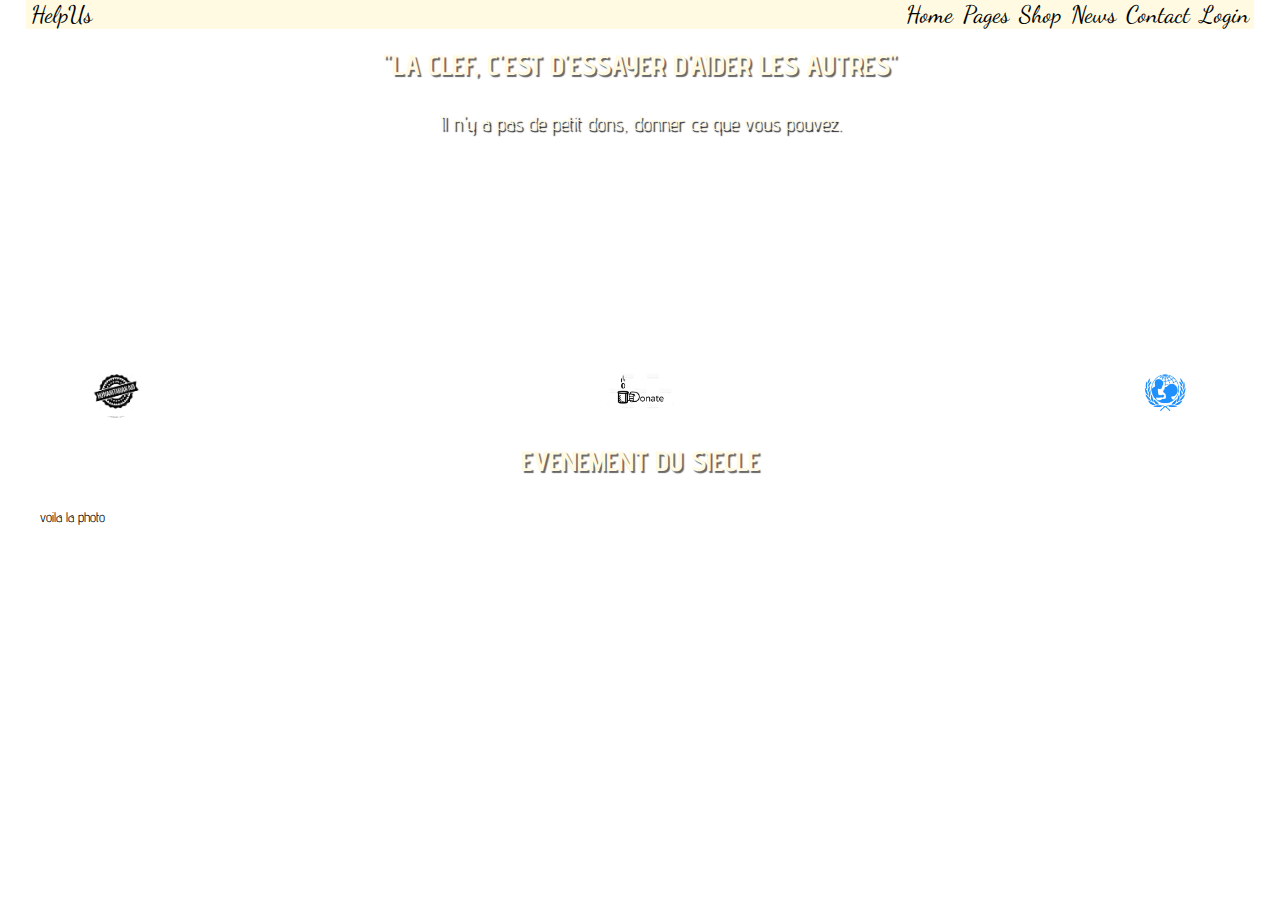
==== Page2.html @ 74c8a2a2 "premier commit page secondaire" ====
<!DOCTYPE html>
<html lang="fr">
  <head>
    <meta charset="UTF-8">
    <title>HelpUs</title>
    <link rel="stylesheet" href="style.css">
  </head>
  <body>
    <header>
      <nav class="nav">
        <a href="#helpus">HelpUs</a>
        <a href="#login">Login</a>
        <a href="#contact">Contact</a>
        <a href="#news">News</a>
        <a href="#shop">Shop</a>
        <a href="#pages">Pages</a>
        <a href="#home">Home</a>
      </nav>
    </header>
    <div class="imagePrincipale">
      <h1>"La clef, c'est d'essayer d'aider les autres"</h1>
      <p>
        Il n'y a pas de petit dons, donner ce que vous pouvez.
      </p>
    </div>
    <aside class="logohumanitaire">
      <ul>
        <li><a href="#"><img src="logo/aid.jpg" alt=""></a></li>
        <li><a href="#"><img src="logo/donate.jpg" alt=""></a></li>
        <li><a href="#"><img src="logo/unicef.jpg" alt=""></a></li>
      </ul>
    </aside>
    <article class="article">
      <h1>Evenement du siecle</h1>
      <div>
         <a href=""><img src="img/benin.jpg" alt=""></a>
         <p>voila la photo</p>    
        </div>

    </article>
  </body>
  <footer>

  </footer>
</html>
---- style.css ----
@import url('https://fonts.googleapis.com/css2?family=Advent+Pro:wght@300&family=Dancing+Script:wght@500&display=swap');

body {
  font-family: 'advent Pro',sans-serif;
  padding: 0;
  font-size: 14px;
  margin: 0 2%;
  background-color: white;
}

h1{
  text-transform: uppercase;
  text-align: center;
  font-size: 2em;
  color: #FFFAE1;
  text-shadow: 2px 2px 1px rgba(0,0,0,0.6);
}
.imagePrincipale p{
  color: #FFFAE1;
  font-size:20px ;
  padding-top: 10px;
  text-shadow: 2px 2px 1px rgba(0,0,0,0.9);
  text-align: center;
}
nav {
  background-color: #FFFAE1;  
}

a{
  font-family: 'Dancing Script',sans-serif;
  text-decoration: none;
  font-size: 24px;
  padding: 0 5px;
  color: black;
  
}

a + a{
  float: right;
} 

.imagePrincipale{
  background: url(img/photoBack.jpg) no-repeat 50%;
  background-size: contain;
  min-height: 300px;
  height: 100%;
}

.logohumanitaire img{  
  max-height: 50px;
  border-radius: 50%;
}
ul{
  display: flex;
  align-items: center;
  justify-content: space-between;
  margin: auto;
  padding:20px 0 0 0;
}

li{
  list-style: none;
  padding:0 5%;
 }

 /* *****************EVENEMENT******************* */
 h2{
   font-size: 2em;
 }
 .evenement{
   text-align: center;
   font-size: 18px;
 }
 .wrapper {
  display: grid;
  grid-template-columns: repeat(auto-fill, minmax(300px, 1fr));
  grid-gap: 5px;

}

 .wrapper img{ 
  width: 100%;
  height: auto;
}

.listing{
  position: relative;
}

figcaption{
  position: absolute;
  display: flex;
  align-items: center;
  justify-content: center;

  color: white;
  font-size: 1.5em;
  font-weight: bold;
  text-decoration: none;
  top:0;
  left: 0;
  height: 100%;
  width: 100%;
}

button {
  position: relative;
  /* right: -40%; */
	box-shadow:inset 0px 1px 3px 0px #ffffff;
	background:linear-gradient(to bottom, #fffae1 5%, #fffae1 100%);
	background-color:#fffae1;
	border-radius:5px;
	border:1px solid #000000;
	cursor:pointer;
	color:#000000;
	font-family:Arial;
	font-size:15px;
	font-weight:bold;
	font-style:italic;
  padding:11px 23px;
	text-decoration:none;
  text-shadow:0px -1px 0px #4f5e5c;
  
}
button:hover {
	background:linear-gradient(to bottom, #fffae1 5%, #fffae1 100%);
	background-color:#fffae1;
}
button:active {
	position:relative;
	top:1px;
}

/* *************************FOOTER******************* */
footer{
  background-color: #FFFAE1;
  background-size: cover;
}

h6{
  font-size: 2em;
  margin:15px 0 0 0;
}
.footer ul{
  display: flex;
  flex-direction: column;
  padding-top: 5px;
}

.footer li{
  font-family: 'Dancing Script',sans-serif;
  display: inline-block;
  align-self: start;
}

.footer li:hover{
  text-decoration: underline;
}
/* ************************* Second Page**************** */
.article img{ 
  width: 50%;
  height: auto;
  border: none;
}

.article p{
  display: inline-block;
  top: 0;
  
 
}


.bloc{
  background: #d7eeff; /*si on veut une couleur de fond*/
  margin-bottom: 10px; /*espace entre les blocs*/
  width: 350px; /*largeur du bloc image + texte*/
  }
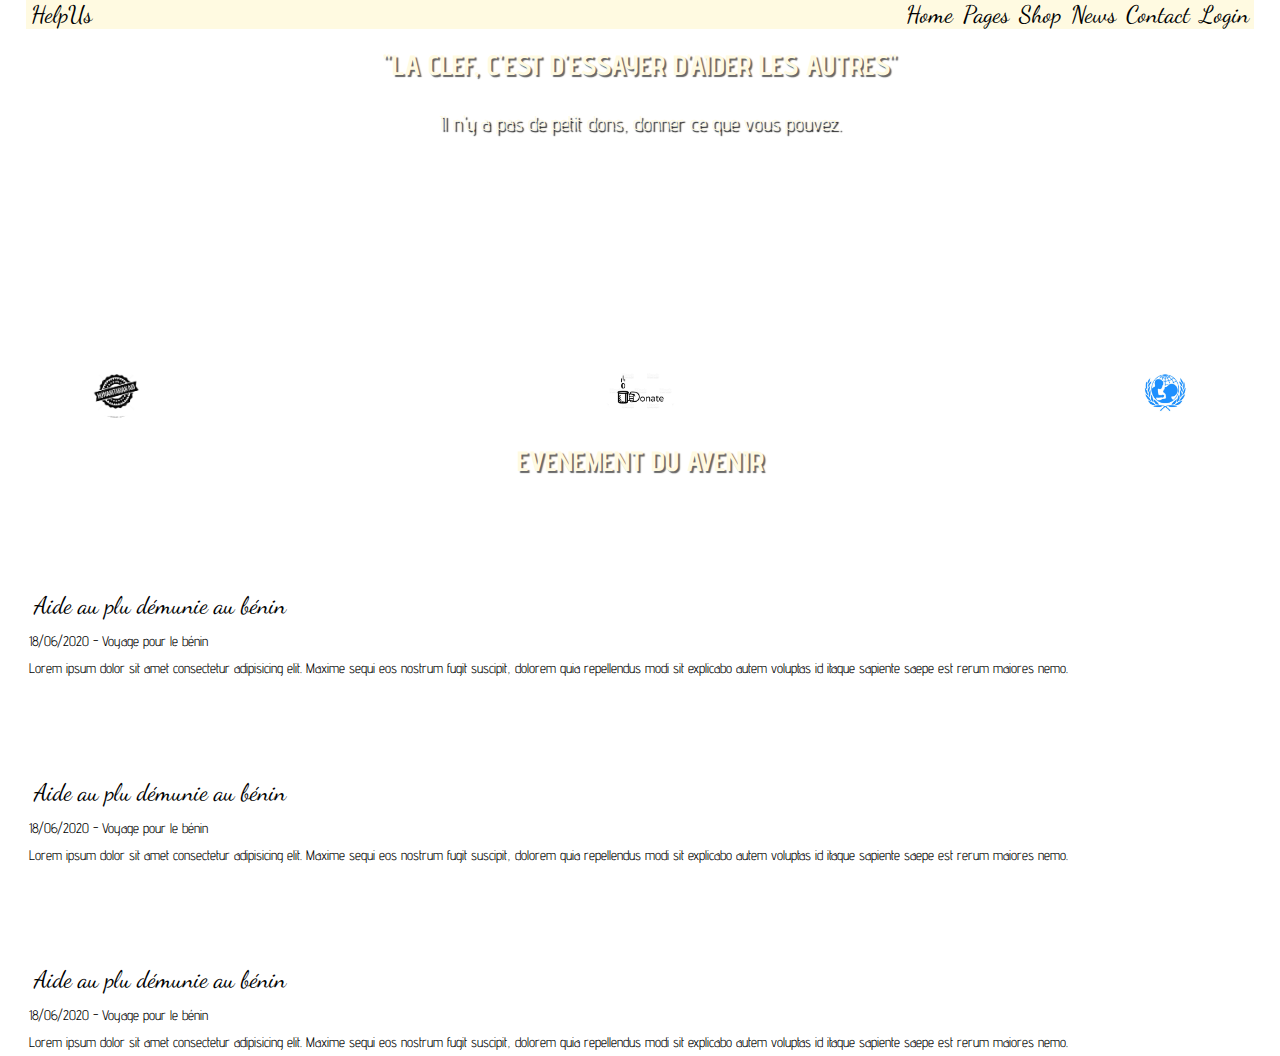
==== commit 7140b606: "fin article secondPage" ====
--- a/Page2.html
+++ b/Page2.html
@@ -31,13 +31,80 @@
       </ul>
     </aside>
     <article class="article">
-      <h1>Evenement du siecle</h1>
+      <h1>Evenement du avenir</h1>
       <div>
-         <a href=""><img src="img/benin.jpg" alt=""></a>
-         <p>voila la photo</p>    
-        </div>
-
-    </article>
+         <a href="">
+           <figure class="article__figure-img">
+              <img src="img/benin.jpg" alt="">
+           </figure>
+         </a>
+         <div class="article__texte">
+          <table style="height: 100px;">
+            <tbody>
+              <tr>
+                <td>
+                  <a href="">Aide au plu démunie au bénin</a>
+                </td>
+              </tr>
+              <tr >
+                <td class="description__article">  18/06/2020 - Voyage pour le bénin</td>
+              </tr>   
+              <tr >
+                <td class="description__article">  Lorem ipsum dolor sit amet consectetur adipisicing elit. Maxime sequi eos nostrum fugit suscipit, dolorem quia repellendus modi sit explicabo autem voluptas id itaque sapiente saepe est rerum maiores nemo.</td>
+              </tr>         
+            </tbody>
+          </table>
+        </div>   
+      </div>
+      <div>
+        <a href="">
+          <figure class="article__figure-img">
+             <img src="img/benin.jpg" alt="">
+          </figure>
+        </a>
+        <div class="article__texte">
+         <table style="height: 100px;">
+           <tbody>
+             <tr>
+               <td>
+                 <a href="">Aide au plu démunie au bénin</a>
+               </td>
+             </tr>
+             <tr >
+               <td class="description__article">  18/06/2020 - Voyage pour le bénin</td>
+             </tr>   
+             <tr >
+               <td class="description__article">  Lorem ipsum dolor sit amet consectetur adipisicing elit. Maxime sequi eos nostrum fugit suscipit, dolorem quia repellendus modi sit explicabo autem voluptas id itaque sapiente saepe est rerum maiores nemo.</td>
+             </tr>         
+           </tbody>
+         </table>
+       </div>   
+     </div>
+     <div>
+      <a href="">
+        <figure class="article__figure-img">
+           <img src="img/benin.jpg" alt="">
+        </figure>
+      </a>
+      <div class="article__texte">
+       <table style="height: 100px;">
+         <tbody>
+           <tr>
+             <td>
+               <a href="">Aide au plu démunie au bénin</a>
+             </td>
+           </tr>
+           <tr >
+             <td class="description__article">  18/06/2020 - Voyage pour le bénin</td>
+           </tr>   
+           <tr >
+             <td class="description__article">  Lorem ipsum dolor sit amet consectetur adipisicing elit. Maxime sequi eos nostrum fugit suscipit, dolorem quia repellendus modi sit explicabo autem voluptas id itaque sapiente saepe est rerum maiores nemo.</td>
+           </tr>         
+         </tbody>
+       </table>
+     </div>   
+   </div>
+  </article>
   </body>
   <footer>
 
--- a/style.css
+++ b/style.css
@@ -158,18 +158,23 @@
 }
 /* ************************* Second Page**************** */
 .article img{ 
-  width: 50%;
+  width: 100%;
   height: auto;
   border: none;
 }
 
-.article p{
-  display: inline-block;
-  top: 0;
-  
- 
+/* .article div{
+  display: flex;
+} */
+
+.article a{
+  width: 50%;
+  height: 50%;
 }
 
+ .article__figure-img{
+  margin: 0;
+}
 
 .bloc{
   background: #d7eeff; /*si on veut une couleur de fond*/
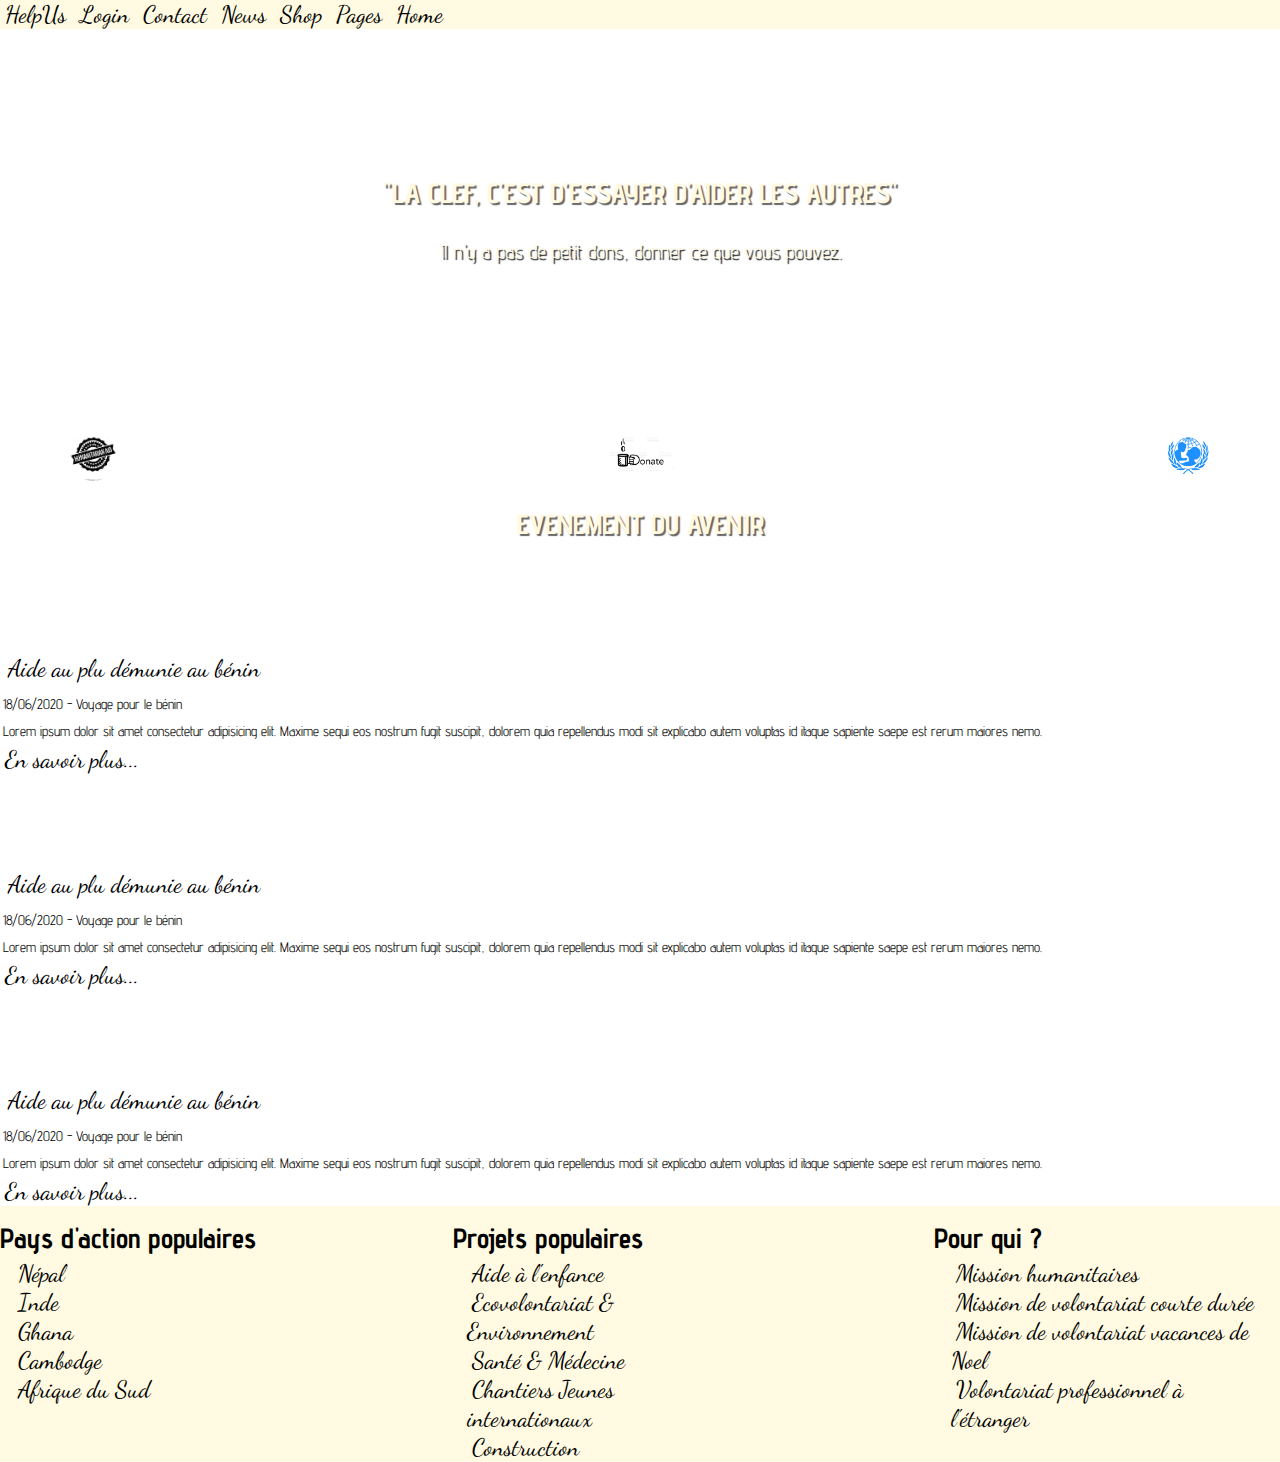
==== commit 76332cb8: "media query" ====
--- a/Page2.html
+++ b/Page2.html
@@ -19,9 +19,7 @@
     </header>
     <div class="imagePrincipale">
       <h1>"La clef, c'est d'essayer d'aider les autres"</h1>
-      <p>
-        Il n'y a pas de petit dons, donner ce que vous pouvez.
-      </p>
+      <p>Il n'y a pas de petit dons, donner ce que vous pouvez.</p>
     </div>
     <aside class="logohumanitaire">
       <ul>
@@ -54,6 +52,7 @@
               </tr>         
             </tbody>
           </table>
+          <a class="savoir_plus" href="#">En savoir plus...</a>
         </div>   
       </div>
       <div>
@@ -78,6 +77,7 @@
              </tr>         
            </tbody>
          </table>
+         <a class="savoir_plus" href="#">En savoir plus...</a>
        </div>   
      </div>
      <div>
@@ -102,11 +102,40 @@
            </tr>         
          </tbody>
        </table>
+       <a class="savoir_plus" href="#">En savoir plus...</a>
      </div>   
    </div>
   </article>
   </body>
-  <footer>
-
+  <footer class="footer">
+    <div>
+      <h6>Pays d'action populaires</h6>
+      <ul>
+        <li><a href="#">Népal </a></li>
+        <li><a href="#">Inde </a></li>
+        <li><a href="#">Ghana </a></li>
+        <li><a href="#">Cambodge </a></li>
+        <li><a href="#">Afrique du Sud </a></li>
+      </ul>
+    </div>
+    <div>
+      <h6>Projets populaires</h6>
+      <ul>
+        <li><a href="#">Aide à l'enfance </a></li>
+        <li><a href="#">Ecovolontariat & Environnement </a></li>
+        <li><a href="#">Santé & Médecine </a></li>
+        <li><a href="#">Chantiers Jeunes internationaux </a></li>
+        <li><a href="#">Construction </a></li>
+      </ul>
+    </div>
+    <div>
+      <h6>Pour qui ?</h6>
+      <ul>
+        <li><a href="#">Mission humanitaires </a></li>
+        <li><a href="#">Mission de volontariat courte durée </a></li>
+        <li><a href="#">Mission de volontariat vacances de Noel </a></li>
+        <li><a href="#">Volontariat professionnel à l'étranger </a></li>
+      </ul>
+    </div>
   </footer>
 </html>--- a/style.css
+++ b/style.css
@@ -4,7 +4,7 @@
   font-family: 'advent Pro',sans-serif;
   padding: 0;
   font-size: 14px;
-  margin: 0 2%;
+  margin: 0;
   background-color: white;
 }
 
@@ -22,7 +22,10 @@
   text-shadow: 2px 2px 1px rgba(0,0,0,0.9);
   text-align: center;
 }
-nav {
+
+header {
+  display: flex;
+  justify-content: space-between;
   background-color: #FFFAE1;  
 }
 
@@ -31,25 +34,30 @@
   text-decoration: none;
   font-size: 24px;
   padding: 0 5px;
-  color: black;
-  
-}
-
-a + a{
+  color: black; 
+}
+
+/* a + a{
   float: right;
-} 
+}  */
 
 .imagePrincipale{
-  background: url(img/photoBack.jpg) no-repeat 50%;
-  background-size: contain;
-  min-height: 300px;
-  height: 100%;
+  background: url(img/photoBack.jpg) center/cover no-repeat ;
+  padding: 8rem 0;
 }
 
 .logohumanitaire img{  
   max-height: 50px;
   border-radius: 50%;
 }
+
+main{
+  width: 96%;
+  max-width: 60rem;
+  margin:auto;
+  padding:1rem 0;
+}
+
 ul{
   display: flex;
   align-items: center;
@@ -67,26 +75,51 @@
  h2{
    font-size: 2em;
  }
+
  .evenement{
    text-align: center;
    font-size: 18px;
  }
- .wrapper {
+
+/* .wrapper {
   display: grid;
   grid-template-columns: repeat(auto-fill, minmax(300px, 1fr));
   grid-gap: 5px;
-
-}
-
- .wrapper img{ 
-  width: 100%;
-  height: auto;
+} */
+
+ .img_article img{ 
+  display: block;
+  width: 100%;
+  height: 100%;
 }
 
 .listing{
+  display: block;
   position: relative;
-}
-
+  width: 100%;
+  margin:0 0 1rem 0;
+  overflow: hidden;
+}
+.listing::before,.listing::after{
+  content:"";
+  display: block;
+  position:absolute;
+  top:0;
+  left:0;
+  width: 100%;
+  height: 100%;
+  background:rgba(0, 0, 0, .5);
+  transition:all .3s ease ;
+}
+.listing::before{
+  transform:translateX(-100%);
+}
+.listing::after{
+  transform: translateX(100%);
+}
+.img_article >div:hover .listing::before,.img_article >div:hover .listing::after{
+  transform: translateX(0);
+}
 figcaption{
   position: absolute;
   display: flex;
@@ -119,13 +152,14 @@
 	font-style:italic;
   padding:11px 23px;
 	text-decoration:none;
-  text-shadow:0px -1px 0px #4f5e5c;
-  
-}
+  text-shadow:0px -1px 0px #4f5e5c;  
+}
+
 button:hover {
 	background:linear-gradient(to bottom, #fffae1 5%, #fffae1 100%);
 	background-color:#fffae1;
 }
+
 button:active {
 	position:relative;
 	top:1px;
@@ -141,6 +175,7 @@
   font-size: 2em;
   margin:15px 0 0 0;
 }
+
 .footer ul{
   display: flex;
   flex-direction: column;
@@ -156,16 +191,13 @@
 .footer li:hover{
   text-decoration: underline;
 }
+
 /* ************************* Second Page**************** */
 .article img{ 
   width: 100%;
   height: auto;
   border: none;
 }
-
-/* .article div{
-  display: flex;
-} */
 
 .article a{
   width: 50%;
@@ -180,4 +212,20 @@
   background: #d7eeff; /*si on veut une couleur de fond*/
   margin-bottom: 10px; /*espace entre les blocs*/
   width: 350px; /*largeur du bloc image + texte*/
-  }+  }
+
+  .savoir_plus:hover{
+    text-decoration: underline;
+    color: blue;
+  }
+  
+  @media screen and (min-width: 800px){
+    .img_article,.footer{
+      display: flex;
+      justify-content: space-between;
+    }
+
+    .listing {
+      width: 49%;
+    }
+  }
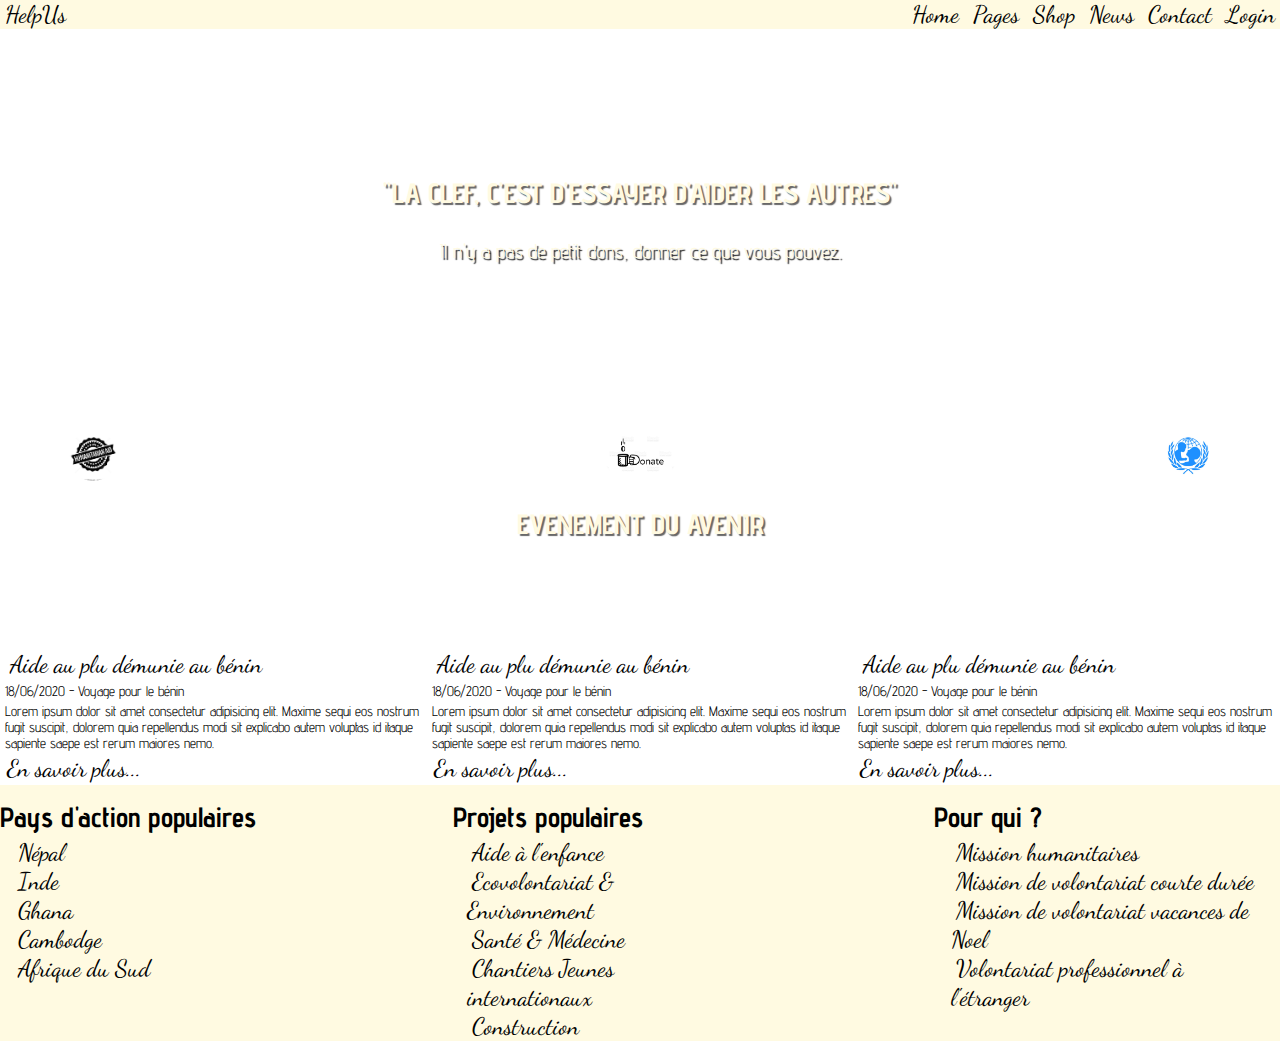
==== commit 112b3457: "Fin de mise en page" ====
--- a/Page2.html
+++ b/Page2.html
@@ -7,14 +7,16 @@
   </head>
   <body>
     <header>
+      <div>
+        <a href="#helpus">HelpUs</a>
+      </div>
       <nav class="nav">
-        <a href="#helpus">HelpUs</a>
+        <a href="#home">Home</a>
+        <a href="#pages">Pages</a>
+        <a href="#shop">Shop</a>
+        <a href="#news">News</a>
+        <a href="#contact">Contact</a>
         <a href="#login">Login</a>
-        <a href="#contact">Contact</a>
-        <a href="#news">News</a>
-        <a href="#shop">Shop</a>
-        <a href="#pages">Pages</a>
-        <a href="#home">Home</a>
       </nav>
     </header>
     <div class="imagePrincipale">
@@ -28,83 +30,85 @@
         <li><a href="#"><img src="logo/unicef.jpg" alt=""></a></li>
       </ul>
     </aside>
-    <article class="article">
+    <article class="tite_article">
       <h1>Evenement du avenir</h1>
-      <div>
-         <a href="">
-           <figure class="article__figure-img">
+      <div class="article">
+        <div class="detail_article" >
+          <a href="">
+            <figure class="article__figure-img">
+                <img src="img/benin.jpg" alt="">
+            </figure>
+          </a>
+          <div class="article__texte">
+            <table style="height: 100px;">
+              <tbody>
+                <tr>
+                  <td>
+                    <a href="">Aide au plu démunie au bénin</a>
+                  </td>
+                </tr>
+                <tr >
+                  <td class="description__article">  18/06/2020 - Voyage pour le bénin</td>
+                </tr>   
+                <tr >
+                  <td class="description__article">  Lorem ipsum dolor sit amet consectetur adipisicing elit. Maxime sequi eos nostrum fugit suscipit, dolorem quia repellendus modi sit explicabo autem voluptas id itaque sapiente saepe est rerum maiores nemo.</td>
+                </tr>         
+              </tbody>
+            </table>
+            <a class="savoir_plus" href="#">En savoir plus...</a>
+          </div>   
+        </div>
+        <div class="detail_article" >
+          <a href="">
+            <figure class="article__figure-img">
               <img src="img/benin.jpg" alt="">
-           </figure>
-         </a>
-         <div class="article__texte">
-          <table style="height: 100px;">
-            <tbody>
-              <tr>
-                <td>
-                  <a href="">Aide au plu démunie au bénin</a>
-                </td>
-              </tr>
-              <tr >
-                <td class="description__article">  18/06/2020 - Voyage pour le bénin</td>
-              </tr>   
-              <tr >
-                <td class="description__article">  Lorem ipsum dolor sit amet consectetur adipisicing elit. Maxime sequi eos nostrum fugit suscipit, dolorem quia repellendus modi sit explicabo autem voluptas id itaque sapiente saepe est rerum maiores nemo.</td>
-              </tr>         
-            </tbody>
-          </table>
-          <a class="savoir_plus" href="#">En savoir plus...</a>
-        </div>   
+            </figure>
+          </a>
+          <div class="article__texte">
+            <table style="height: 100px;">
+              <tbody>
+                <tr>
+                  <td>
+                    <a href="">Aide au plu démunie au bénin</a>
+                  </td>
+                </tr>
+                <tr >
+                  <td class="description__article">  18/06/2020 - Voyage pour le bénin</td>
+                </tr>   
+                <tr >
+                  <td class="description__article">  Lorem ipsum dolor sit amet consectetur adipisicing elit. Maxime sequi eos nostrum fugit suscipit, dolorem quia repellendus modi sit explicabo autem voluptas id itaque sapiente saepe est rerum maiores nemo.</td>
+                </tr>         
+              </tbody>
+            </table>
+            <a class="savoir_plus" href="#">En savoir plus...</a>
+          </div>  
+        </div>
+        <div class="detail_article" >
+          <a href="">
+            <figure class="article__figure-img">
+              <img src="img/benin.jpg" alt="">
+            </figure>
+          </a>
+          <div class="article__texte">
+            <table style="height: 100px;">
+              <tbody>
+                <tr>
+                  <td>
+                    <a href="">Aide au plu démunie au bénin</a>
+                  </td>
+                </tr>
+                <tr >
+                  <td class="description__article">  18/06/2020 - Voyage pour le bénin</td>
+                </tr>   
+                <tr >
+                  <td class="description__article">  Lorem ipsum dolor sit amet consectetur adipisicing elit. Maxime sequi eos nostrum fugit suscipit, dolorem quia repellendus modi sit explicabo autem voluptas id itaque sapiente saepe est rerum maiores nemo.</td>
+                </tr>         
+              </tbody>
+            </table>
+            <a class="savoir_plus" href="#">En savoir plus...</a>
+          </div>   
+        </div>
       </div>
-      <div>
-        <a href="">
-          <figure class="article__figure-img">
-             <img src="img/benin.jpg" alt="">
-          </figure>
-        </a>
-        <div class="article__texte">
-         <table style="height: 100px;">
-           <tbody>
-             <tr>
-               <td>
-                 <a href="">Aide au plu démunie au bénin</a>
-               </td>
-             </tr>
-             <tr >
-               <td class="description__article">  18/06/2020 - Voyage pour le bénin</td>
-             </tr>   
-             <tr >
-               <td class="description__article">  Lorem ipsum dolor sit amet consectetur adipisicing elit. Maxime sequi eos nostrum fugit suscipit, dolorem quia repellendus modi sit explicabo autem voluptas id itaque sapiente saepe est rerum maiores nemo.</td>
-             </tr>         
-           </tbody>
-         </table>
-         <a class="savoir_plus" href="#">En savoir plus...</a>
-       </div>   
-     </div>
-     <div>
-      <a href="">
-        <figure class="article__figure-img">
-           <img src="img/benin.jpg" alt="">
-        </figure>
-      </a>
-      <div class="article__texte">
-       <table style="height: 100px;">
-         <tbody>
-           <tr>
-             <td>
-               <a href="">Aide au plu démunie au bénin</a>
-             </td>
-           </tr>
-           <tr >
-             <td class="description__article">  18/06/2020 - Voyage pour le bénin</td>
-           </tr>   
-           <tr >
-             <td class="description__article">  Lorem ipsum dolor sit amet consectetur adipisicing elit. Maxime sequi eos nostrum fugit suscipit, dolorem quia repellendus modi sit explicabo autem voluptas id itaque sapiente saepe est rerum maiores nemo.</td>
-           </tr>         
-         </tbody>
-       </table>
-       <a class="savoir_plus" href="#">En savoir plus...</a>
-     </div>   
-   </div>
   </article>
   </body>
   <footer class="footer">
--- a/style.css
+++ b/style.css
@@ -81,16 +81,12 @@
    font-size: 18px;
  }
 
-/* .wrapper {
-  display: grid;
-  grid-template-columns: repeat(auto-fill, minmax(300px, 1fr));
-  grid-gap: 5px;
-} */
 
  .img_article img{ 
   display: block;
   width: 100%;
   height: 100%;
+  transition: ease-in .2s;
 }
 
 .listing{
@@ -98,27 +94,15 @@
   position: relative;
   width: 100%;
   margin:0 0 1rem 0;
-  overflow: hidden;
-}
-.listing::before,.listing::after{
-  content:"";
-  display: block;
-  position:absolute;
-  top:0;
-  left:0;
-  width: 100%;
-  height: 100%;
-  background:rgba(0, 0, 0, .5);
-  transition:all .3s ease ;
-}
-.listing::before{
-  transform:translateX(-100%);
-}
-.listing::after{
-  transform: translateX(100%);
-}
-.img_article >div:hover .listing::before,.img_article >div:hover .listing::after{
-  transform: translateX(0);
+  overflow: hidden; 
+}
+
+.img_article>div:hover figcaption{
+  transform: translateY(0);
+} 
+
+.img_article>div:hover img{
+  transform: scale(1.5) rotate(5deg);
 }
 figcaption{
   position: absolute;
@@ -134,6 +118,8 @@
   left: 0;
   height: 100%;
   width: 100%;
+  transform: translateY(100%);
+  transition: ease-in .2s;
 }
 
 button {
@@ -225,7 +211,22 @@
       justify-content: space-between;
     }
 
-    .listing {
-      width: 49%;
+    .img_article {
+      width: 100%;
+    }
+    .img_presentation{
+      min-height: 300px;
+      max-height: 300px;
+      margin: 0 10px;
+    }
+    .article__figure-img{
+
+    }
+    .article {
+      display: flex; 
+    }  
+
+    .detail_article{
+      margin: 2px;
     }
   }
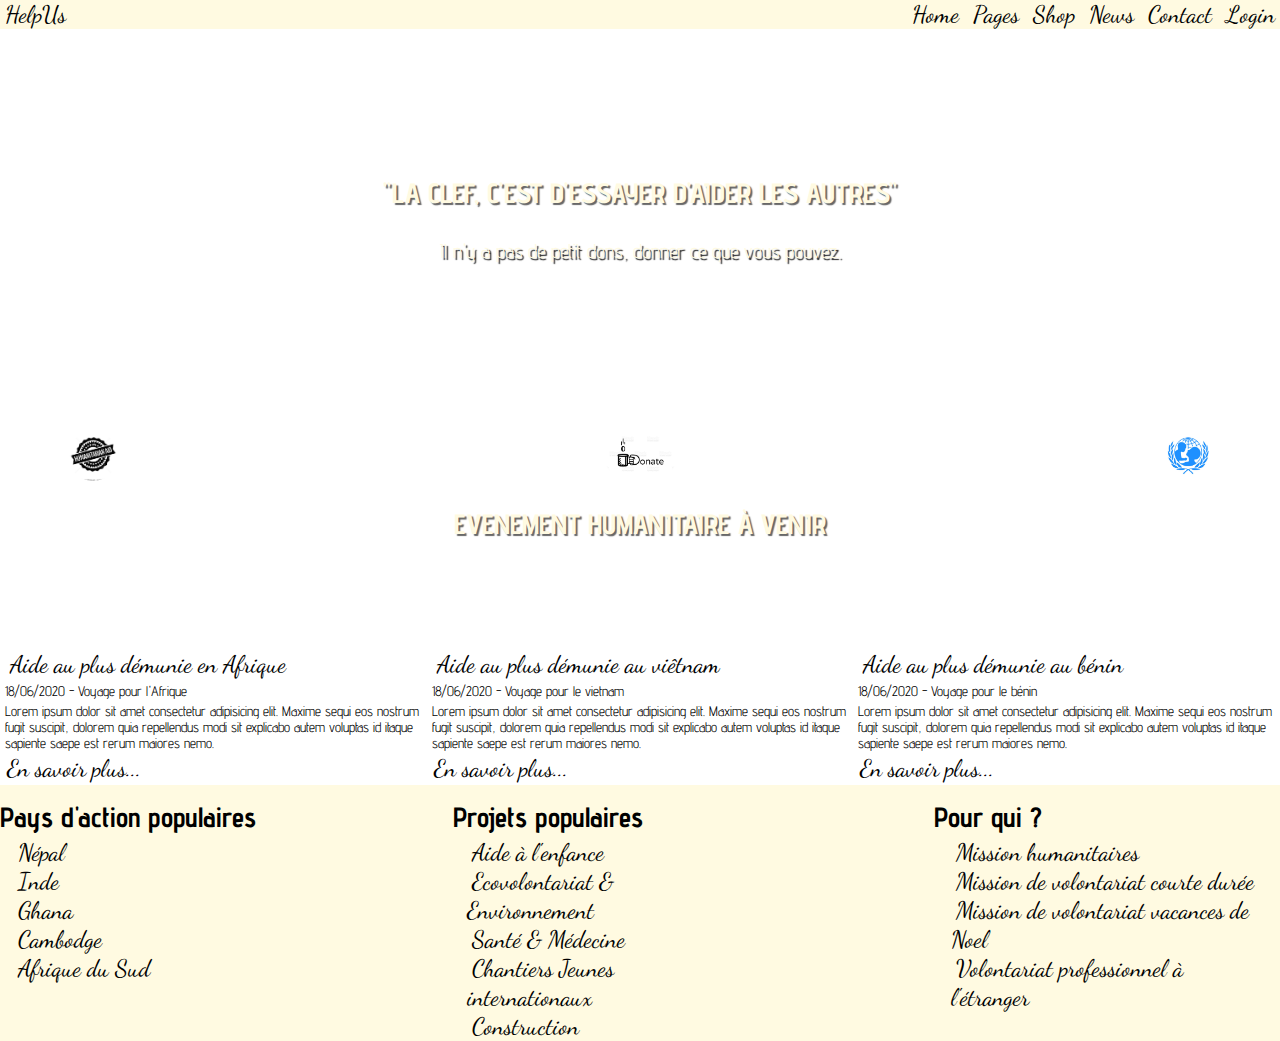
==== commit a1010ad9: "Finition" ====
--- a/Page2.html
+++ b/Page2.html
@@ -31,12 +31,12 @@
       </ul>
     </aside>
     <article class="tite_article">
-      <h1>Evenement du avenir</h1>
+      <h1>Evenement humanitaire à venir</h1>
       <div class="article">
         <div class="detail_article" >
           <a href="">
             <figure class="article__figure-img">
-                <img src="img/benin.jpg" alt="">
+                <img src="img/Afrique.jpg" alt="">
             </figure>
           </a>
           <div class="article__texte">
@@ -44,11 +44,11 @@
               <tbody>
                 <tr>
                   <td>
-                    <a href="">Aide au plu démunie au bénin</a>
+                    <a href="">Aide au plus démunie en Afrique</a>
                   </td>
                 </tr>
                 <tr >
-                  <td class="description__article">  18/06/2020 - Voyage pour le bénin</td>
+                  <td class="description__article">  18/06/2020 - Voyage pour l'Afrique</td>
                 </tr>   
                 <tr >
                   <td class="description__article">  Lorem ipsum dolor sit amet consectetur adipisicing elit. Maxime sequi eos nostrum fugit suscipit, dolorem quia repellendus modi sit explicabo autem voluptas id itaque sapiente saepe est rerum maiores nemo.</td>
@@ -61,7 +61,7 @@
         <div class="detail_article" >
           <a href="">
             <figure class="article__figure-img">
-              <img src="img/benin.jpg" alt="">
+              <img src="img/vietnam.jpg" alt="">
             </figure>
           </a>
           <div class="article__texte">
@@ -69,11 +69,11 @@
               <tbody>
                 <tr>
                   <td>
-                    <a href="">Aide au plu démunie au bénin</a>
+                    <a href="">Aide au plus démunie au viêtnam</a>
                   </td>
                 </tr>
                 <tr >
-                  <td class="description__article">  18/06/2020 - Voyage pour le bénin</td>
+                  <td class="description__article">  18/06/2020 - Voyage pour le vietnam</td>
                 </tr>   
                 <tr >
                   <td class="description__article">  Lorem ipsum dolor sit amet consectetur adipisicing elit. Maxime sequi eos nostrum fugit suscipit, dolorem quia repellendus modi sit explicabo autem voluptas id itaque sapiente saepe est rerum maiores nemo.</td>
@@ -94,7 +94,7 @@
               <tbody>
                 <tr>
                   <td>
-                    <a href="">Aide au plu démunie au bénin</a>
+                    <a href="">Aide au plus démunie au bénin</a>
                   </td>
                 </tr>
                 <tr >
--- a/style.css
+++ b/style.css
@@ -219,9 +219,7 @@
       max-height: 300px;
       margin: 0 10px;
     }
-    .article__figure-img{
-
-    }
+
     .article {
       display: flex; 
     }  
@@ -229,4 +227,8 @@
     .detail_article{
       margin: 2px;
     }
+    .article__figure-img img{
+      max-height: 300px;
+      max-height: 300px;
+    }
   }
